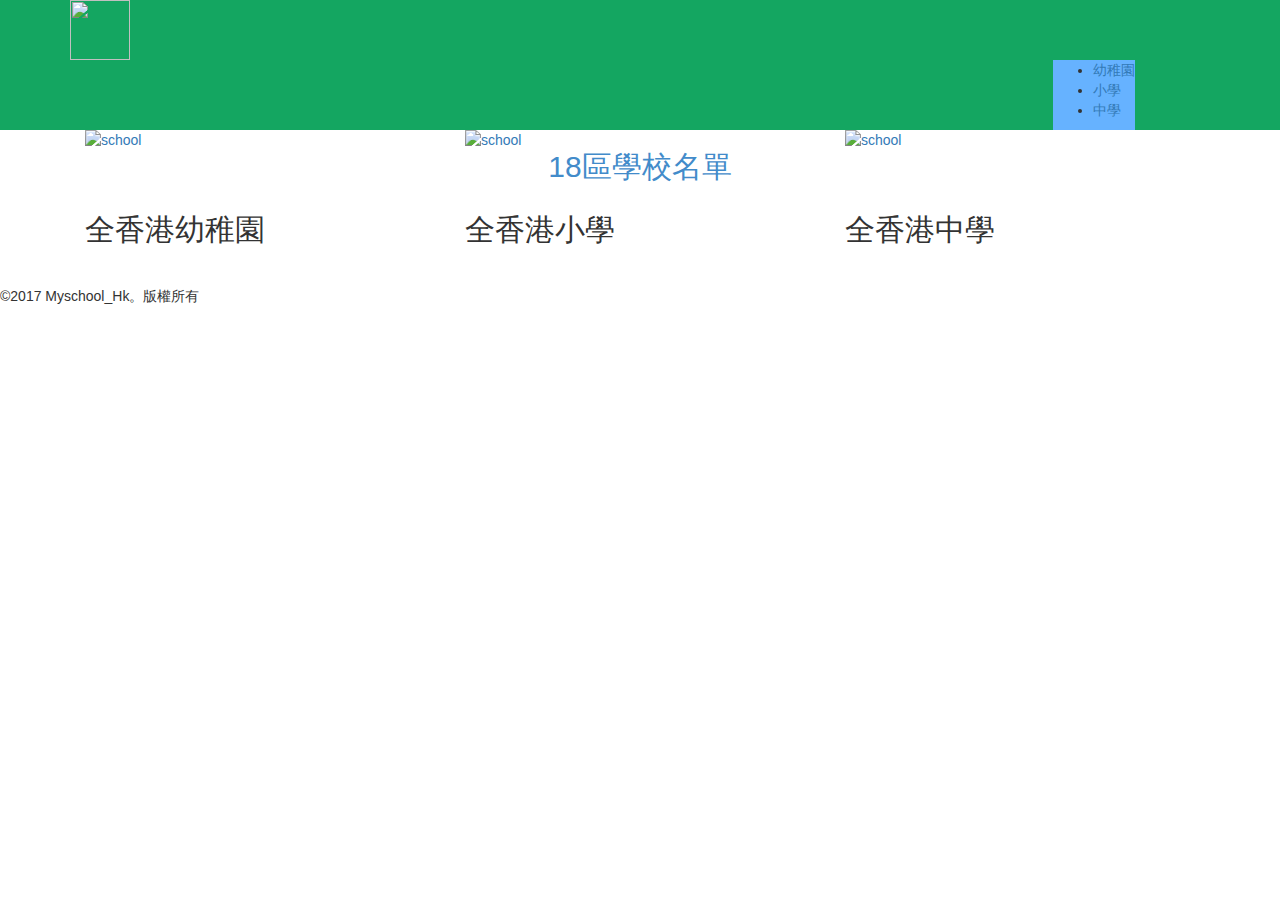
==== src/main/resources/templates/index.html @ fcad3ac0 "images updated" ====
<!DOCTYPE html>
<html>
<!-- <head> -->
<head lang="en">

<!-- Basic Page Needs
================================================== -->
<title>My schoolhk</title>
<meta charset="utf-8"></meta>
<meta name="viewport" content="width=device-width, initial-scale=1, maximum-scale=1"></meta>

<!-- CSS
================================================== -->
<link rel="stylesheet" href="https://maxcdn.bootstrapcdn.com/bootstrap/3.3.7/css/bootstrap.min.css"></link>

<link rel="stylesheet" href="../css/colors/main.css" id="colors"></link>
<link rel="stylesheet" href="../css/style.css"></link>

<!-- jQuery library -->
<script src="https://ajax.googleapis.com/ajax/libs/jquery/3.2.1/jquery.min.js"></script>

<!-- Latest compiled JavaScript -->
<script data-require="angular.js@1.2.x" src="https://code.angularjs.org/1.2.21/angular.js" data-semver="1.2.21"></script>
<script data-require="ng-grid@*" data-semver="2.0.9" src="http://cdnjs.cloudflare.com/ajax/libs/ng-grid/2.0.9/ng-grid.js"></script> 
<script src="https://maxcdn.bootstrapcdn.com/bootstrap/3.3.7/js/bootstrap.min.js"></script>
 <script type="text/javascript" src="../js/main.js"></script>
  <script type="text/javascript" src="../js/angular-ui-router.js"></script>
 
 
 
 <!-- Scripts
================================================== -->
<script type="text/javascript" src="../scripts/jquery-2.2.0.min.js"></script>
<script type="text/javascript" src="../scripts/jpanelmenu.min.js"></script>
<script type="text/javascript" src="../scripts/chosen.min.js"></script>
<script type="text/javascript" src="../scripts/slick.min.js"></script>
<script type="text/javascript" src="../scripts/rangeslider.min.js"></script>
<script type="text/javascript" src="../scripts/magnific-popup.min.js"></script>
<script type="text/javascript" src="../scripts/waypoints.min.js"></script>
<script type="text/javascript" src="../scripts/counterup.min.js"></script>
<script type="text/javascript" src="../scripts/jquery-ui.min.js"></script>
<script type="text/javascript" src="../scripts/tooltips.min.js"></script>
<script type="text/javascript" src="../scripts/custom.js"></script>


<!-- Style Switcher
================================================== -->
<style>

#navigation.style-1 {
    padding:0;
    margin-left: 115px;       
     background-color: #66b2ff;
    float: right;
    margin-right: 75px;
}
header.fullwidth .container {
    width: 100%;  
    padding: 0px 60px;
}
.active{
    background: #1a8cff;   
     }
     #navigation.style-1 ul li {
    margin: 0px;
}
.links.fa {
    margin-right: 10px;

}
 a:hover,a:focus{
text-decoration:none;
}

</style>
<script src="../scripts/switcher.js"></script>
</head>

<body ng-app="app">

<!-- Wrapper -->
<div id="wrapper">

<header id="header-container" style="background-color: #14a661;">
	<!-- Header -->
	<div id="header">
		<div class="container">
			
			<!-- Left Side Content -->
			<div class="left-side">
				
				<!-- Logo -->
				<div id="logo">
					<a href="home"><img src="../images/logo .svg" style="width: 60px;height: 60px;" alt=""></img>
					<img src="../images/header.png"  alt=""></img></a>
				</div>
</div>
			<div class="right-side">
				<div class="searchContent">  
			  <!-- <form class="navbar-form" >
				<div class="input-group add-on ">
				  <input type="text" class="form-control search-field1" placeholder="Search"></input>
				  <div class="input-group-btn">
					<button class="btn btn-default" type="submit"><i class="glyphicon glyphicon-search"></i></button>
				  </div>
				</div>
			  </form> -->
  
  
</div>


			</div>
				<!-- Mobile Navigation -->
				<div class="clearfix"></div>
				<div class="menu-responsive">
					<i class="fa fa-reorder menu-trigger"></i>
				</div>

				<!-- Main Navigation -->
				<nav id="navigation" class="style-1">
					<ul id="responsive">

						<li><a href="/kindergarten-list">幼稚園</a>
							
						</li>

						<li><a href="/primary-list">小學</a>
							
						</li>

						<li><a href="/secondary-list">中學 </a>
							
						</li>
						
					</ul>
				</nav>
				<div class="clearfix"></div>
				<!-- Main Navigation / End -->
				
			
	

		</div>
	</div>
	<!-- Header / End -->

</header>
<div class="clearfix"></div>
<!-- Header Container / End -->

<!-- <div ui-view></div> -->

<div class="container">
  <div class="main-sec">
      <div class="col-md-4">
	     <div class="section1">
	     <a href="/kindergarten-list">
	     	<img src="../images/section-banner-1.png" class="img-responsive homeShadow" alt="school"></img>
	     </a>	   
	     
		 </div>
	  </div>
	  <div class="col-md-4">
	   <div class="section2">
	   		<a href="/primary-list">
	        	<img src="../images/section-banner-2.png" class="img-responsive homeShadow" alt="school"></img>
	        </a>
		 </div>
	
	  </div>
	  <div class="col-md-4">
	   <div class="section3">
	   		<a href="/secondary-list">
          		<img src="../images/section-banner-3.png" class="img-responsive homeShadow" alt="school"></img>
          	</a>
		 </div>
	 
	  </div>
	  <div class="row">
	    <h2 class="text-center" style="color: #428bca;">18區學校名單</h2>
	    </div>
	    
	      <div class="col-md-4">
	       <div class="links-list">	 
	       <h2>全香港幼稚園</h2>      
	            <p th:each="district : ${kgDistricts}"><a th:href="'kindergarten-list?district=' + ${district.district}" th:text="${district.district + ' : ' + district.count}"><i class="fa fa-list-ul" aria-hidden="true" style="margin-right:10px"></i></a></p>
	     </div>
	 
	  </div>
	       <div class="col-md-4">
	       <div class="links-list">	 
	         <h2>全香港小學 </h2>        
	            <p th:each="district : ${psDistricts}"><a th:href="'primary-list?district=' + ${district.district}" th:text="${district.district + ' : ' + district.count}"><i class="fa fa-list-ul" aria-hidden="true" style="margin-right:10px"></i></a></p>
	     </div>
	 
	  </div>
	   
	        <div class="col-md-4">
	       <div class="links-list">	  
	         <h2>全香港中學</h2>       
	              <p th:each=" district : ${ssDistricts}"><a th:href="'secondary-list?district=' + ${district.district}" th:text="${district.district + ' : ' + district.count}"><i class="fa fa-list-ul" aria-hidden="true" style="margin-right:10px"></i></a></p>
	     </div>
	 
	  </div>
	   
	   
	  </div>

  </div>

</div>


		
		<!-- Copyright -->
		<div class="row">
			<div class="col-md-12">
				<div class="copyrights">©2017 Myschool_Hk。版權所有</div>
			</div>
		</div>




<!-- Footer / End -->


<!-- Back To Top Button -->
<div id="backtotop"><a href="#"></a></div>


<!-- Wrapper / End -->



</body>
</html>
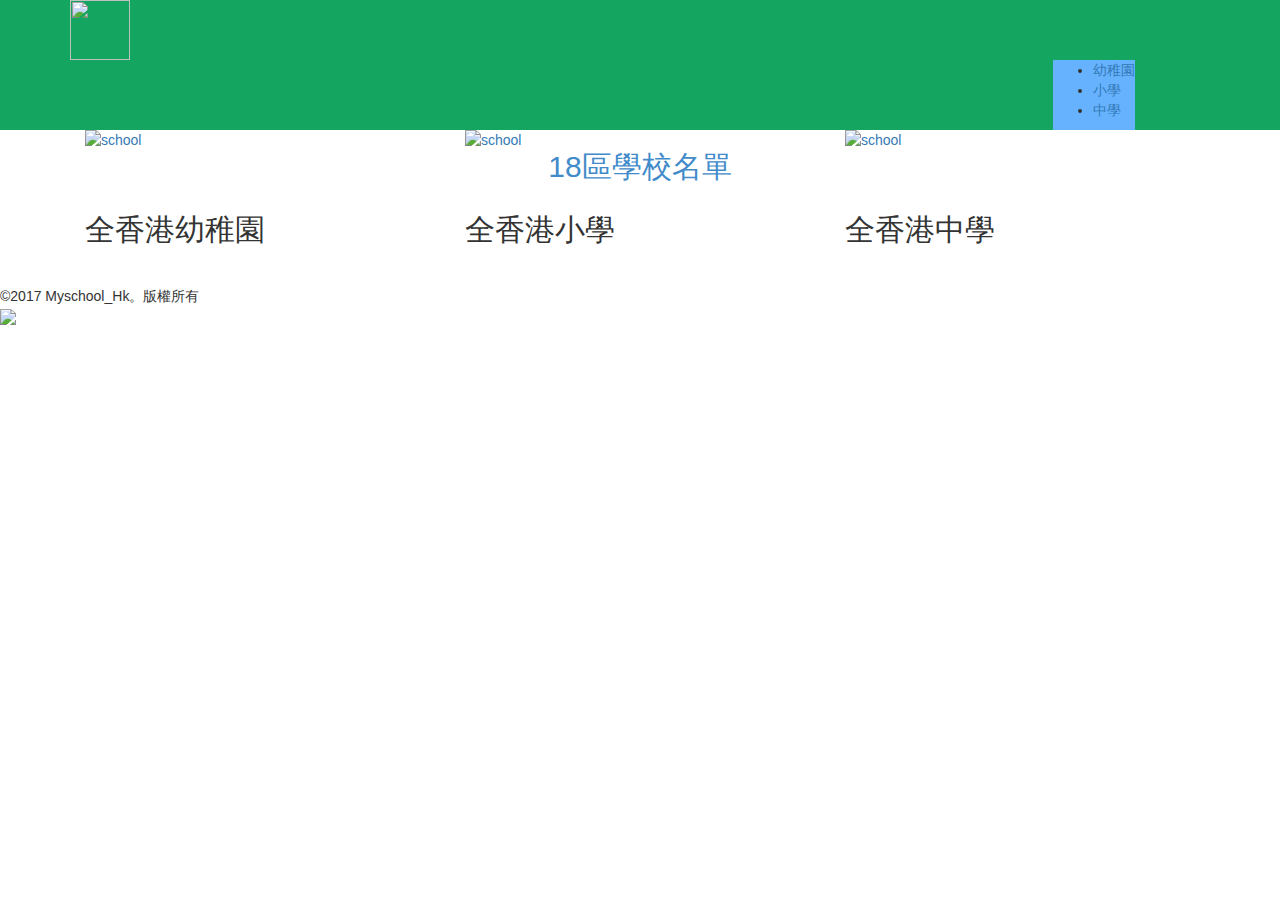
==== commit 44651ce0: "update" ====
--- a/src/main/resources/templates/index.html
+++ b/src/main/resources/templates/index.html
@@ -46,7 +46,6 @@
 <!-- Style Switcher
 ================================================== -->
 <style>
-
 #navigation.style-1 {
     padding:0;
     margin-left: 115px;       
@@ -227,12 +226,31 @@
 
 
 <!-- Back To Top Button -->
-<div id="backtotop"><a href="#"></a></div>
+<a href="#" class="scrollToTop"><img src="../images/gototop.png" style="width:40px"></img></a>
 
 
 <!-- Wrapper / End -->
 
-
+<script>
+$(document).ready(function(){
+	
+	//Check to see if the window is top if not then display button
+	$(window).scroll(function(){
+		if ($(this).scrollTop() > 100) {
+			$('.scrollToTop').fadeIn();
+		} else {
+			$('.scrollToTop').fadeOut();
+		}
+	});
+	
+	//Click event to scroll to top
+	$('.scrollToTop').click(function(){
+		$('html, body').animate({scrollTop : 0},800);
+		return false;
+	});
+	
+})
+</script>
 
 </body>
 </html>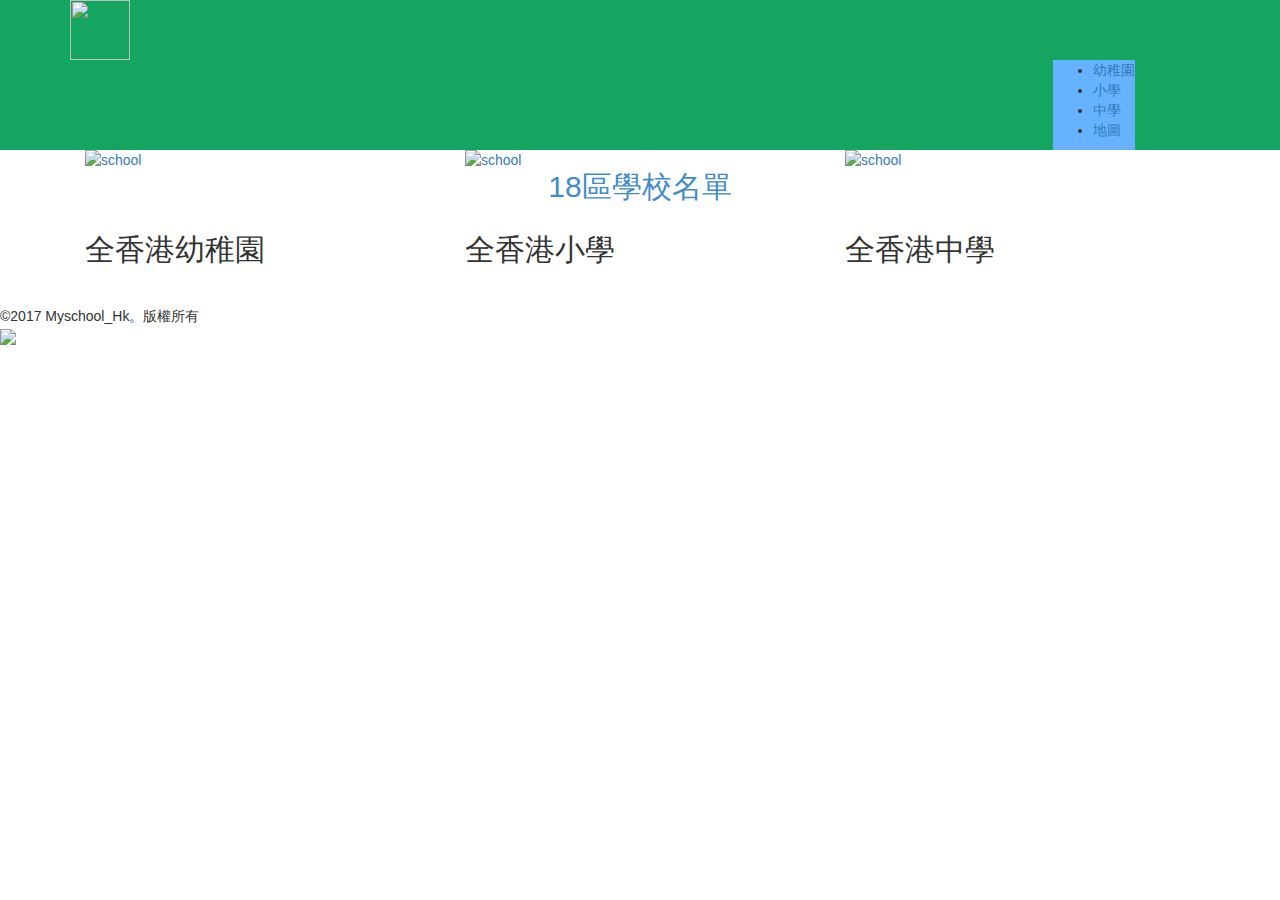
==== commit 367b9c9c: "update" ====
--- a/src/main/resources/templates/index.html
+++ b/src/main/resources/templates/index.html
@@ -132,6 +132,7 @@
 							
 						</li>
 						
+						<li><a href="/map">地圖 </a></li>
 					</ul>
 				</nav>
 				<div class="clearfix"></div>
